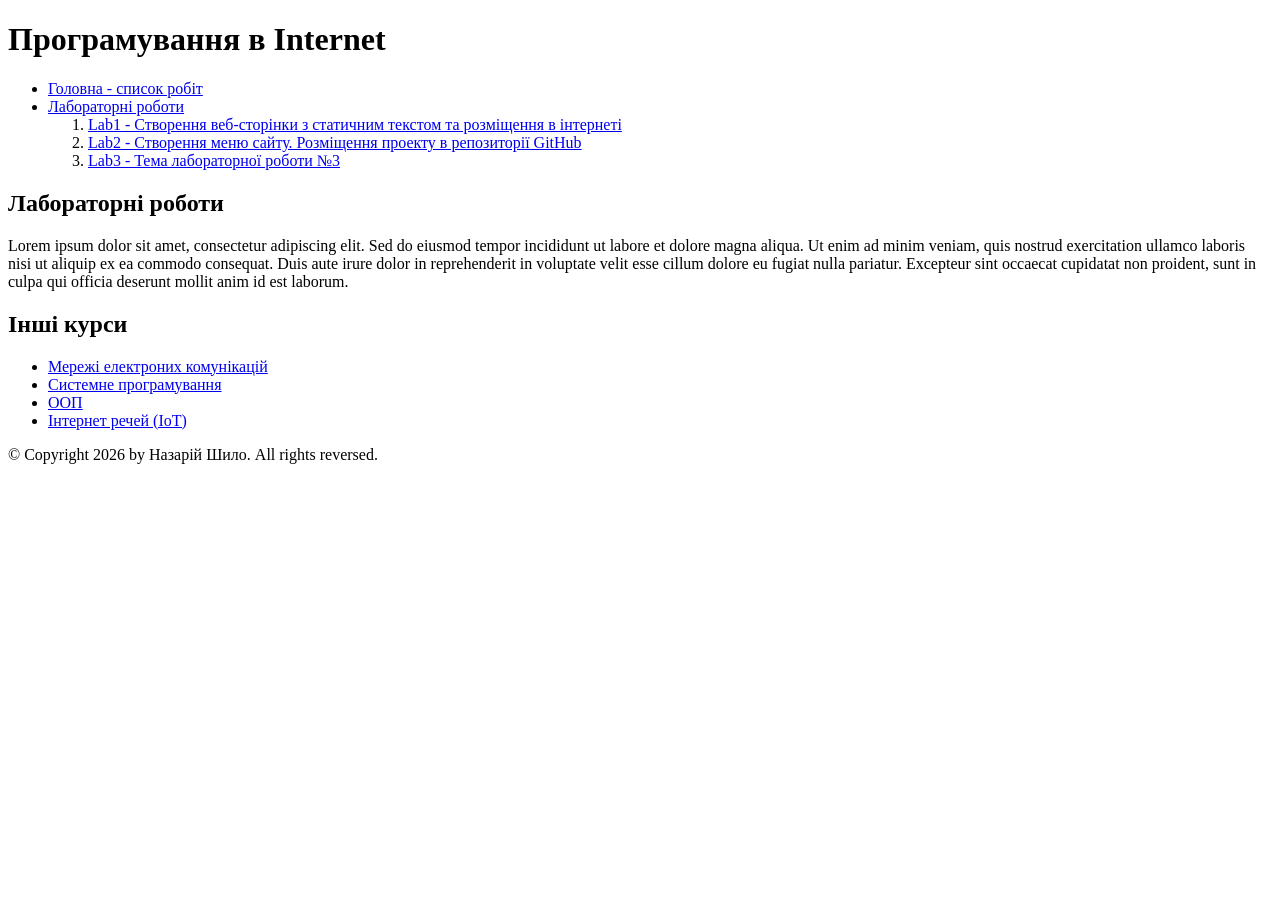
==== index.html @ af8d86ef "Fix case sensitivity in lab links" ====
<!DOCTYPE html>
<html lang="uk">
<head>
    <meta charset="UTF-8">
    <meta name="viewport" content="width=device-width, initial-scale=1.0">
    <title>Лабораторні роботи — Головна</title>
</head>
<body>
    <header>
        <h1>Програмування в Internet</h1>
    </header>
    <nav>
        <ul>
            <li><a href="index.html">Головна - список робіт</a></li>
            <li>
                <a href="#labs-section">Лабораторні роботи</a>
               <ol>
    <li><a href="lab1/index.html">Lab1 - Створення веб-сторінки з статичним текстом та розміщення в інтернеті</a></li>
    <li><a href="lab2/index.html">Lab2 - Створення меню сайту. Розміщення проекту в репозиторії GitHub</a></li>
    <li><a href="lab3/index.html">Lab3 - Тема лабораторної роботи №3</a></li>
</ol>
            </li>
        </ul>
    </nav>
    <main>
        <article>
            <section id="labs-section">
                <h2>Лабораторні роботи</h2>
                <p>
                    Lorem ipsum dolor sit amet, consectetur adipiscing elit. Sed do eiusmod tempor incididunt ut labore et dolore magna aliqua. 
                    Ut enim ad minim veniam, quis nostrud exercitation ullamco laboris nisi ut aliquip ex ea commodo consequat. 
                    Duis aute irure dolor in reprehenderit in voluptate velit esse cillum dolore eu fugiat nulla pariatur. 
                    Excepteur sint occaecat cupidatat non proident, sunt in culpa qui officia deserunt mollit anim id est laborum.
                </p>
            </section>
        </article>
        <aside>
            <h2>Інші курси</h2>
            <ul>
                <li><a href="https://prometheus.org.ua" target="_blank">Мережі електроних комунікацій</a></li>
                <li><a href="https://www.coursera.org" target="_blank">Системне програмування</a></li>
                <li><a href="https://www.udemy.com" target="_blank">ООП</a></li>
                <li><a href="https://edx.org" target="_blank">Інтернет речей (IoT)</a></li>
            </ul>
        </aside>
    </main>
    <footer>
        <p>&copy; Copyright 2026 by Назарій Шило. All rights reversed.</p>
    </footer>

</body>
</html>
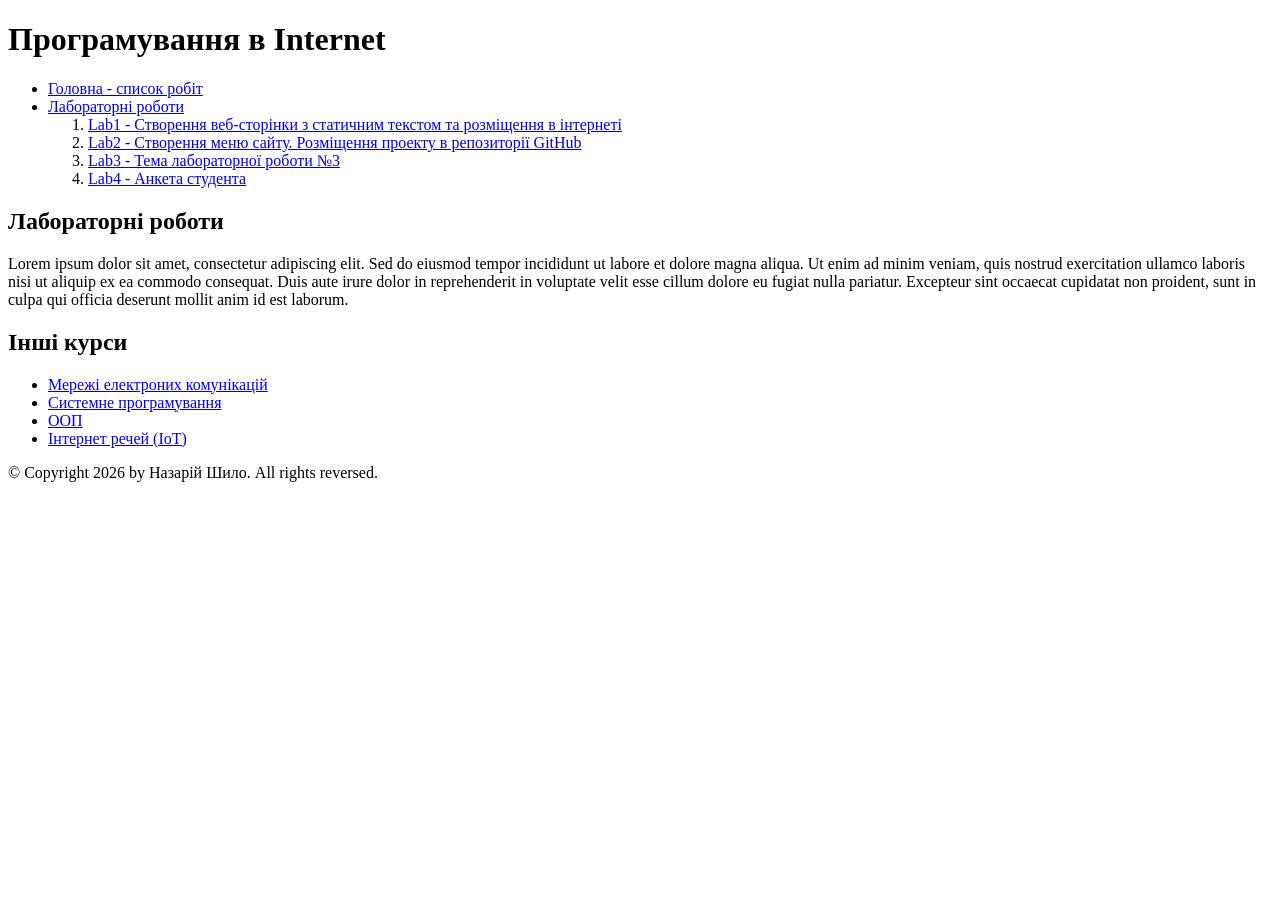
==== commit ad2b0cb0: "Add Lab 4 HTML form" ====
--- a/index.html
+++ b/index.html
@@ -18,6 +18,7 @@
     <li><a href="lab1/index.html">Lab1 - Створення веб-сторінки з статичним текстом та розміщення в інтернеті</a></li>
     <li><a href="lab2/index.html">Lab2 - Створення меню сайту. Розміщення проекту в репозиторії GitHub</a></li>
     <li><a href="lab3/index.html">Lab3 - Тема лабораторної роботи №3</a></li>
+    <li><a href="lab4/index.html">Lab4 - Анкета студента</a></li>
 </ol>
             </li>
         </ul>
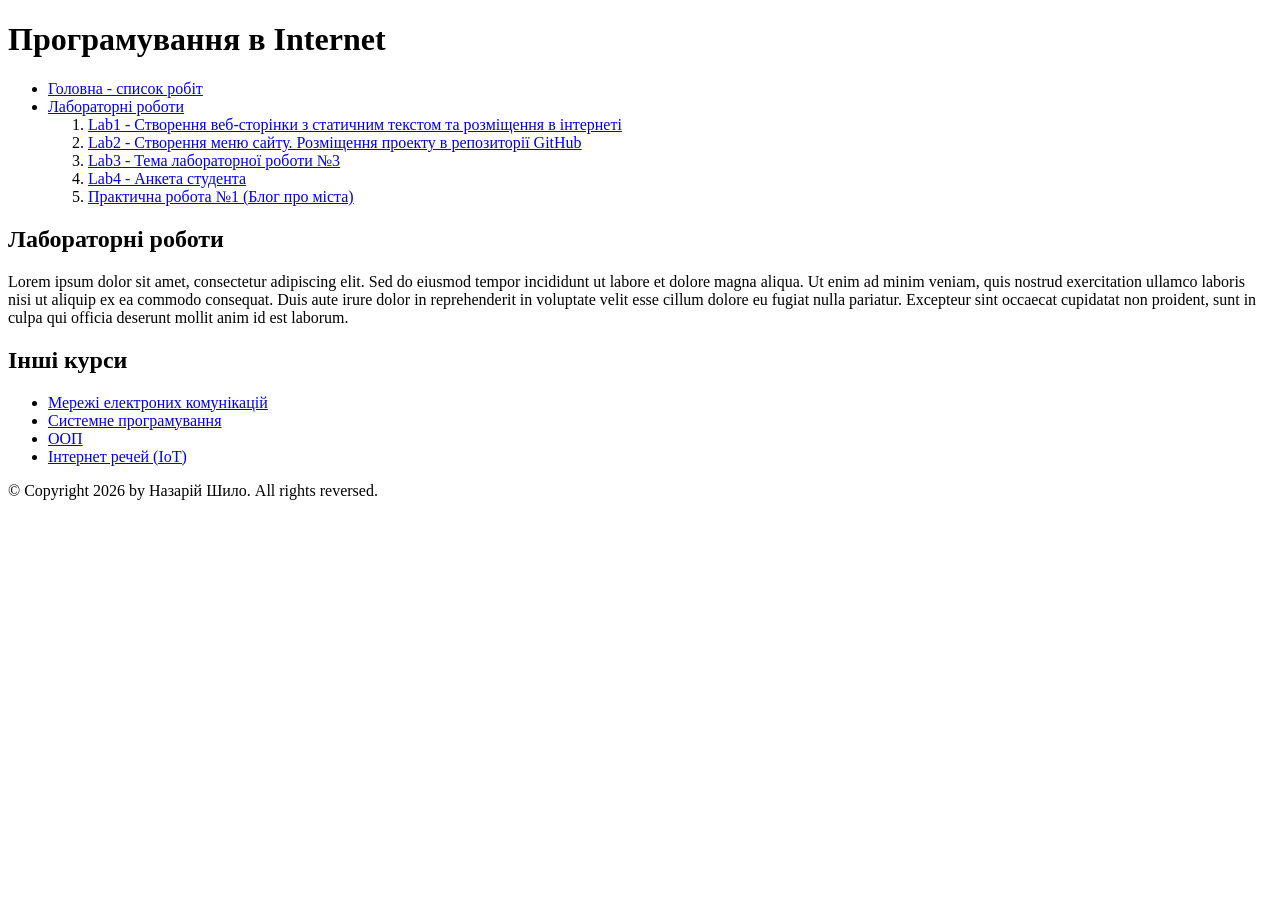
==== commit a9bdb161: "Додано практичну роботу 1 та оновлено кореневий index.html" ====
--- a/index.html
+++ b/index.html
@@ -19,6 +19,7 @@
     <li><a href="lab2/index.html">Lab2 - Створення меню сайту. Розміщення проекту в репозиторії GitHub</a></li>
     <li><a href="lab3/index.html">Lab3 - Тема лабораторної роботи №3</a></li>
     <li><a href="lab4/index.html">Lab4 - Анкета студента</a></li>
+<li><a href="pw1/index.html">Практична робота №1 (Блог про міста)</a></li>
 </ol>
             </li>
         </ul>
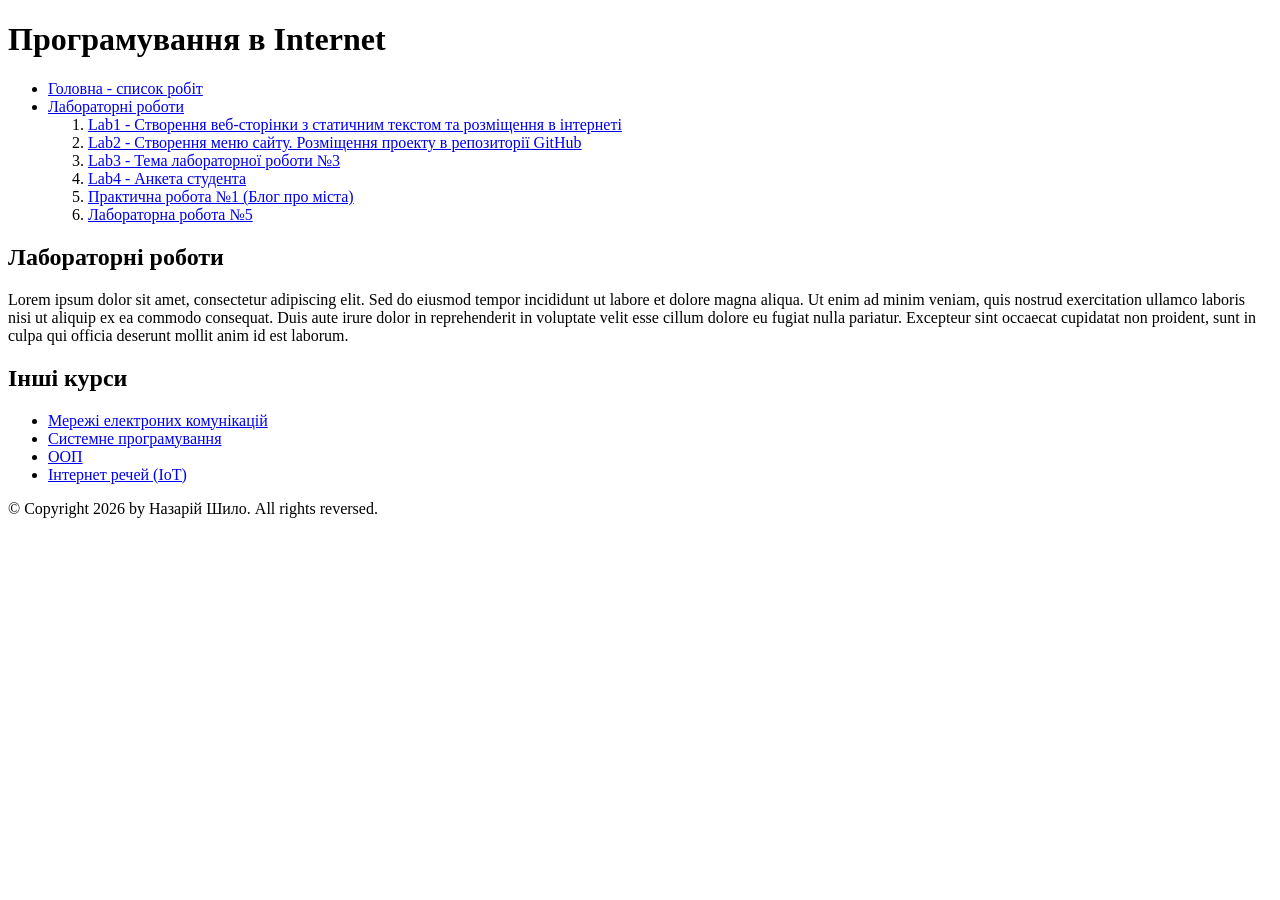
==== commit f6fb9838: "Завершено лабораторну роботу 5" ====
--- a/index.html
+++ b/index.html
@@ -19,7 +19,8 @@
     <li><a href="lab2/index.html">Lab2 - Створення меню сайту. Розміщення проекту в репозиторії GitHub</a></li>
     <li><a href="lab3/index.html">Lab3 - Тема лабораторної роботи №3</a></li>
     <li><a href="lab4/index.html">Lab4 - Анкета студента</a></li>
-<li><a href="pw1/index.html">Практична робота №1 (Блог про міста)</a></li>
+    <li><a href="pw1/index.html">Практична робота №1 (Блог про міста)</a></li>
+    <li><a href="lab5/index.html">Лабораторна робота №5 </a></li>
 </ol>
             </li>
         </ul>
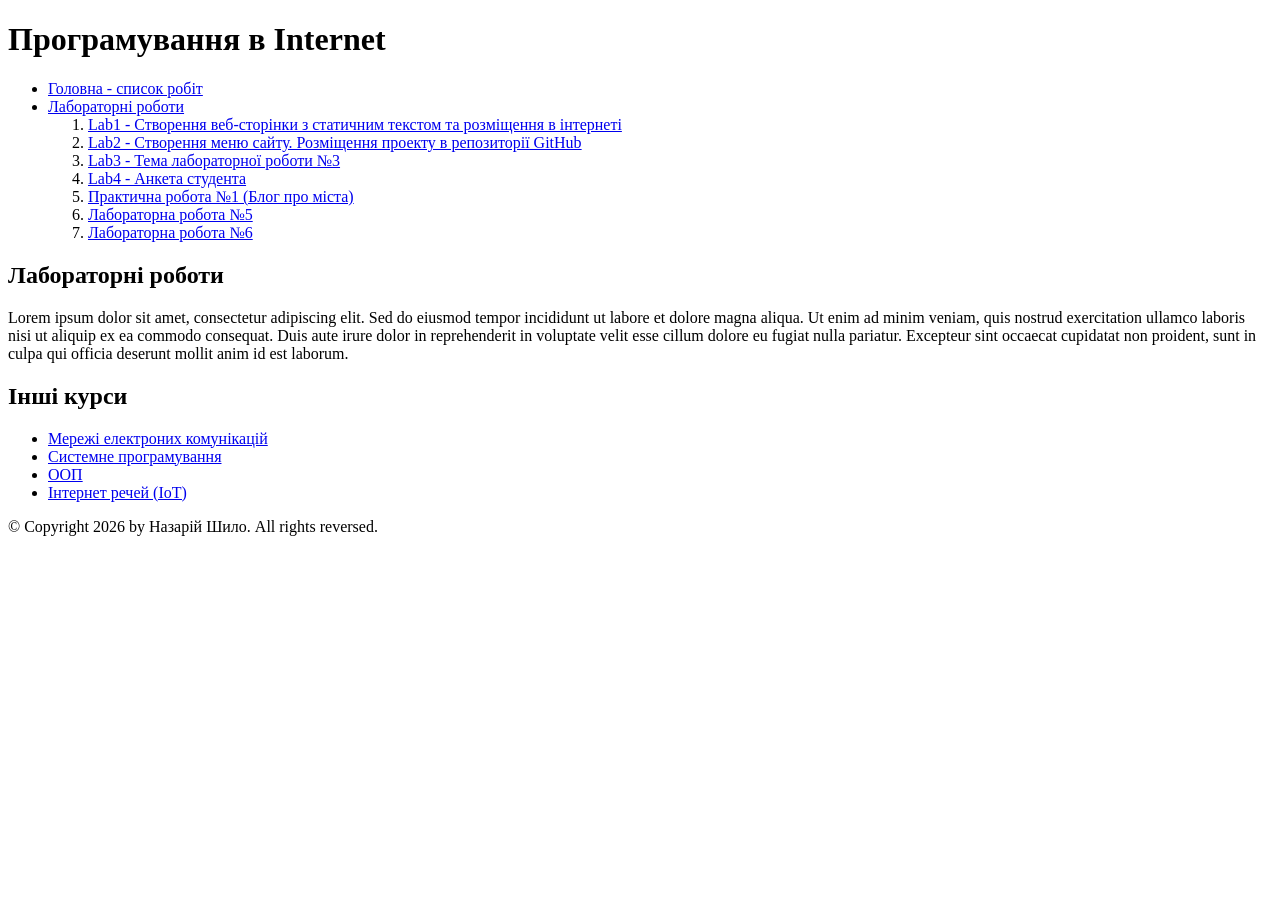
==== commit 44e79138: "Завершено лабораторну роботу 6" ====
--- a/index.html
+++ b/index.html
@@ -21,6 +21,7 @@
     <li><a href="lab4/index.html">Lab4 - Анкета студента</a></li>
     <li><a href="pw1/index.html">Практична робота №1 (Блог про міста)</a></li>
     <li><a href="lab5/index.html">Лабораторна робота №5 </a></li>
+    <li><a href="lab6/index.html">Лабораторна робота №6 </a></li>
 </ol>
             </li>
         </ul>
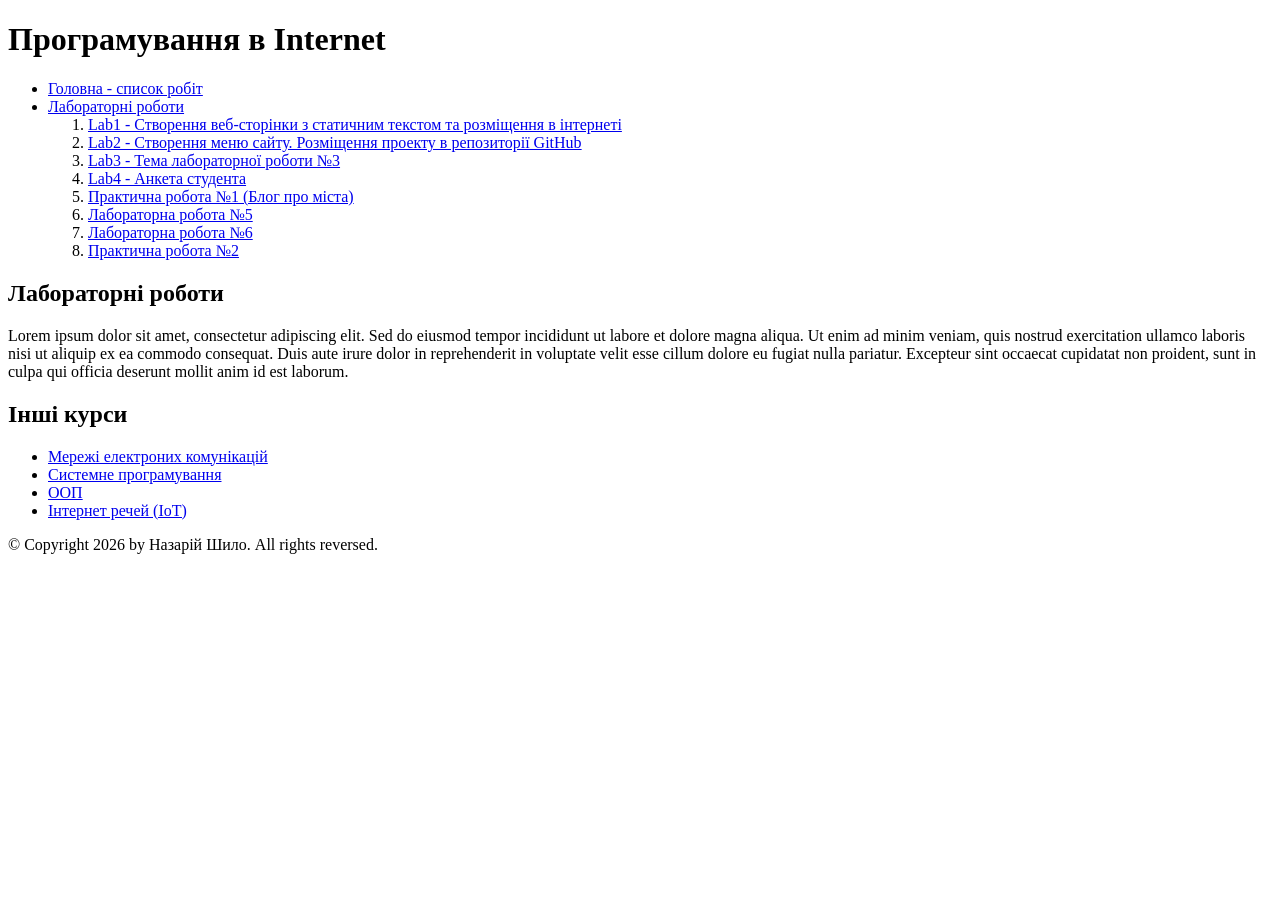
==== commit 64f10c6f: "Завершено практичну роботу 2" ====
--- a/index.html
+++ b/index.html
@@ -22,6 +22,7 @@
     <li><a href="pw1/index.html">Практична робота №1 (Блог про міста)</a></li>
     <li><a href="lab5/index.html">Лабораторна робота №5 </a></li>
     <li><a href="lab6/index.html">Лабораторна робота №6 </a></li>
+    <li><a href="pw2/index.html">Практична робота №2</a></li>
 </ol>
             </li>
         </ul>
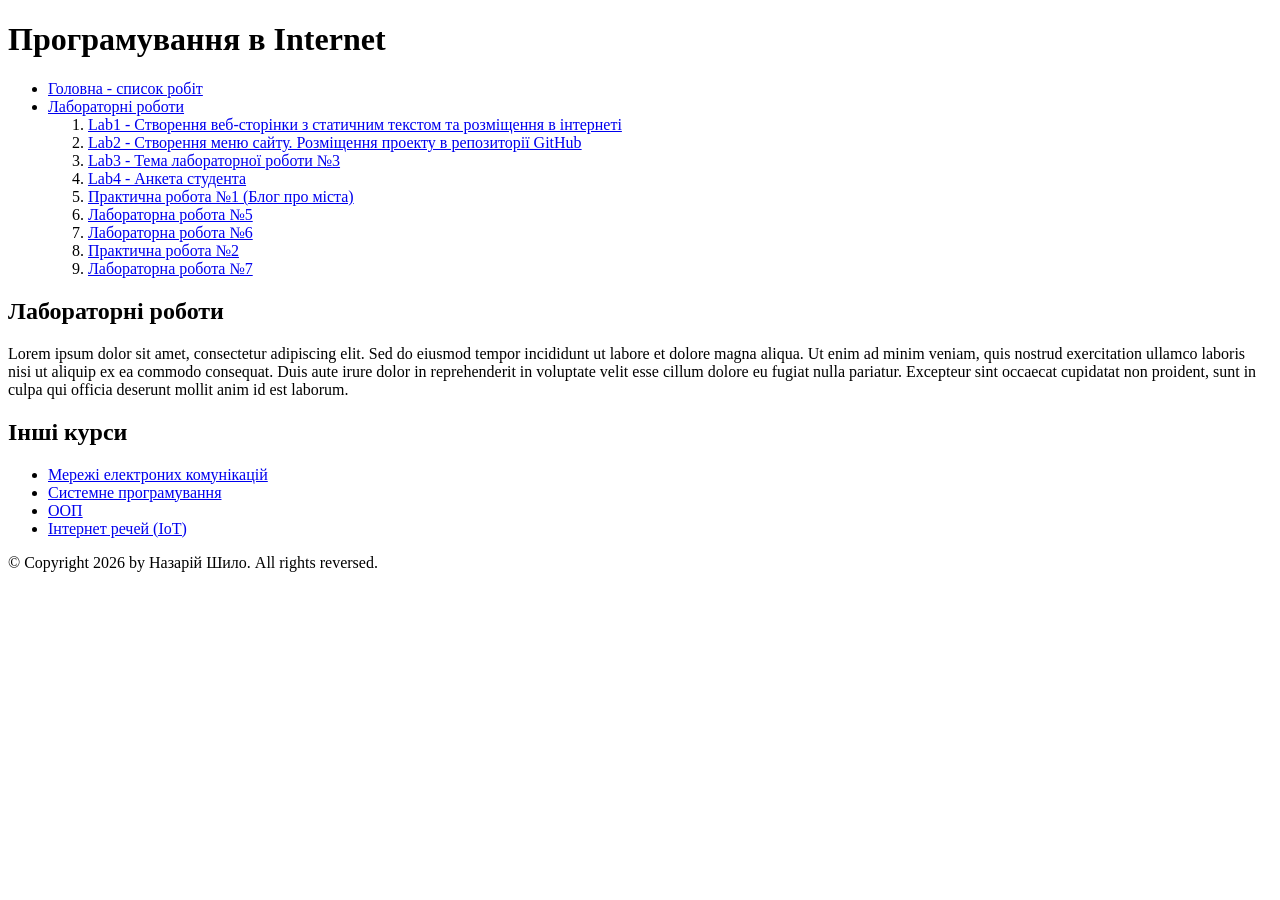
==== commit 56ba62ed: "Завершено лабораторну роботу 7" ====
--- a/index.html
+++ b/index.html
@@ -23,6 +23,7 @@
     <li><a href="lab5/index.html">Лабораторна робота №5 </a></li>
     <li><a href="lab6/index.html">Лабораторна робота №6 </a></li>
     <li><a href="pw2/index.html">Практична робота №2</a></li>
+    <li><a href="lab7/index.html">Лабораторна робота №7</a></li>
 </ol>
             </li>
         </ul>
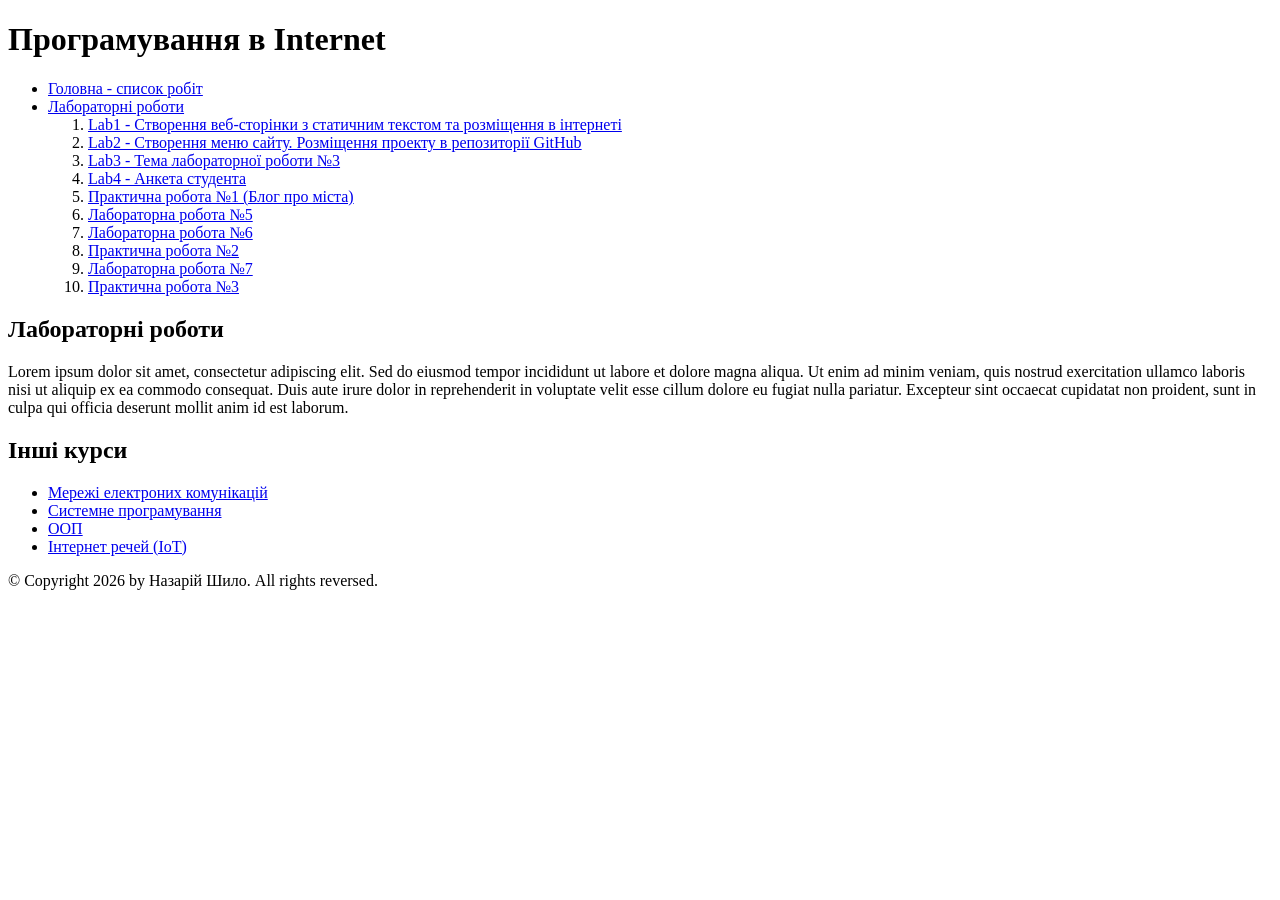
==== commit 27f39c25: "Завершено практичну роботу 3" ====
--- a/index.html
+++ b/index.html
@@ -24,6 +24,7 @@
     <li><a href="lab6/index.html">Лабораторна робота №6 </a></li>
     <li><a href="pw2/index.html">Практична робота №2</a></li>
     <li><a href="lab7/index.html">Лабораторна робота №7</a></li>
+    <li><a href="pw3/index.html">Практична робота №3 </a></li>
 </ol>
             </li>
         </ul>
